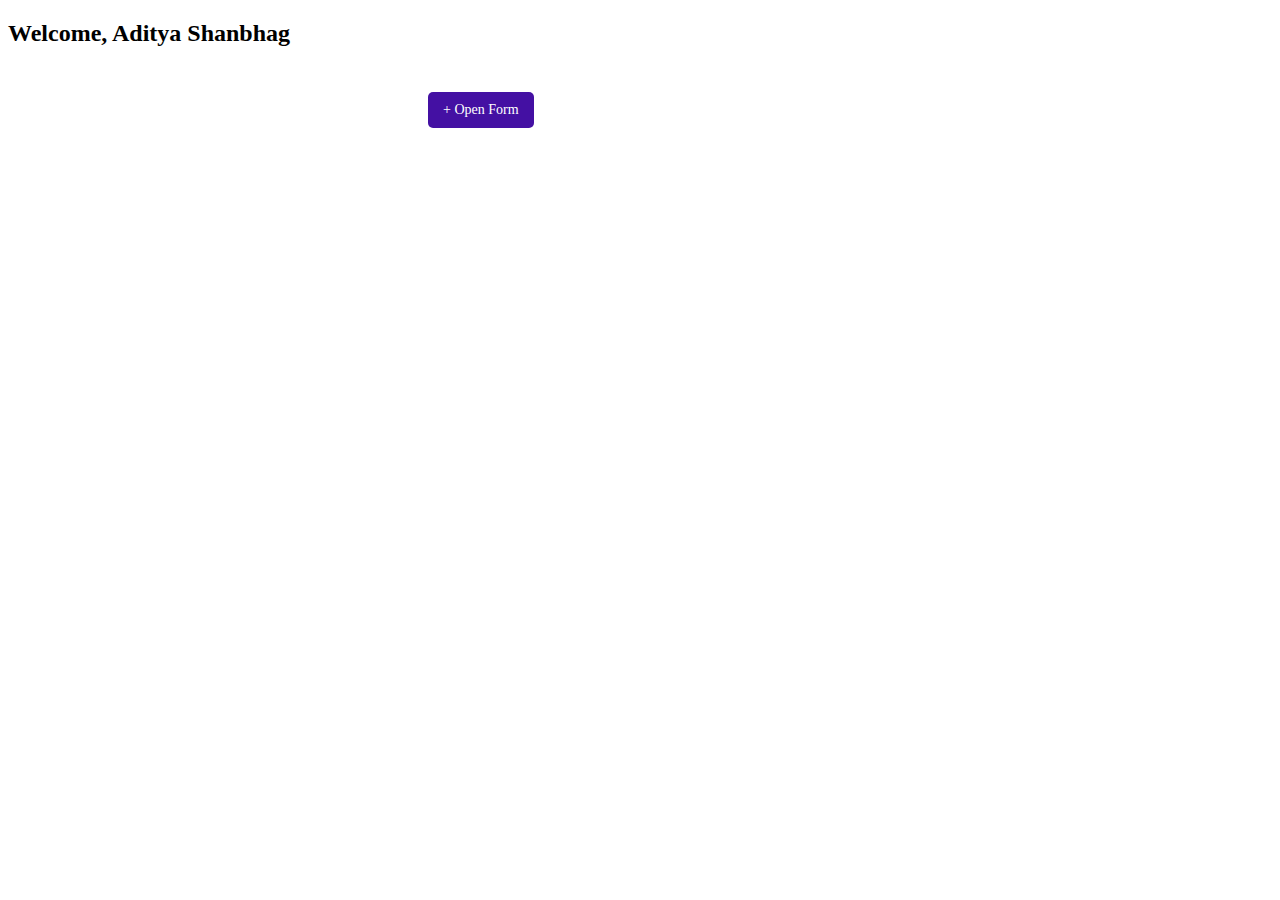
==== index.html @ 73de4e1b "Add files via upload" ====
<!DOCTYPE html>
<html>

<head>
    <meta charset="utf-8">
    <meta http-equiv="X-UA-Compatible" content="IE=edge">
    <title>Home Page</title>
    <meta name="description" content="">
    <meta name="viewport" content="width=device-width, initial-scale=1">

    <script src="https://code.jquery.com/jquery-3.6.4.min.js"></script>
    <script src="script.js" async defer></script>
    <script defer type="text/javascript" src="https://cdn3.devexpress.com/jslib/22.1.3/js/dx.web.js"></script>

    <link rel="stylesheet" href="styles.css">
    <link rel="stylesheet" href="https://cdn3.devexpress.com/jslib/22.1.3/css/dx.light.css" />
    <link rel="stylesheet" href="https://cdnjs.cloudflare.com/ajax/libs/font-awesome/6.1.1/css/all.min.css">
</head>

<body>
    <h2>Welcome, Aditya Shanbhag</h2>
    <div class="container">
        <div id="selectBox"></div>
        <div class="button">+ Open Form</div>
    </div>
    <div id="tabPanel"></div>
    <div id="dataGrid"></div>
</body>

</html>
---- styles.css ----
#dataGrid {
    height: 500px;
    width: 1400px;
    float: left;
}
#selectBox {
    width: 400px;
    margin-top: 25px;
    float: left;
} 
.button {
    display: inline-block;
    padding: 10px 15px;
    font-size: 14px;
    cursor: pointer;
    text-align: center;
    color: #fff;
    background-color: #4410a3;
    border-radius: 5px;
    margin-left: 20px;
    margin-top: 25px;
  }
  
  .button:active {
    background-color: #04AA6D;
    transform: translateY(4px);
  }
  
#tabPanel {
    width: 1400px;
    margin-top: 30px;
    margin-bottom: 5px;
}
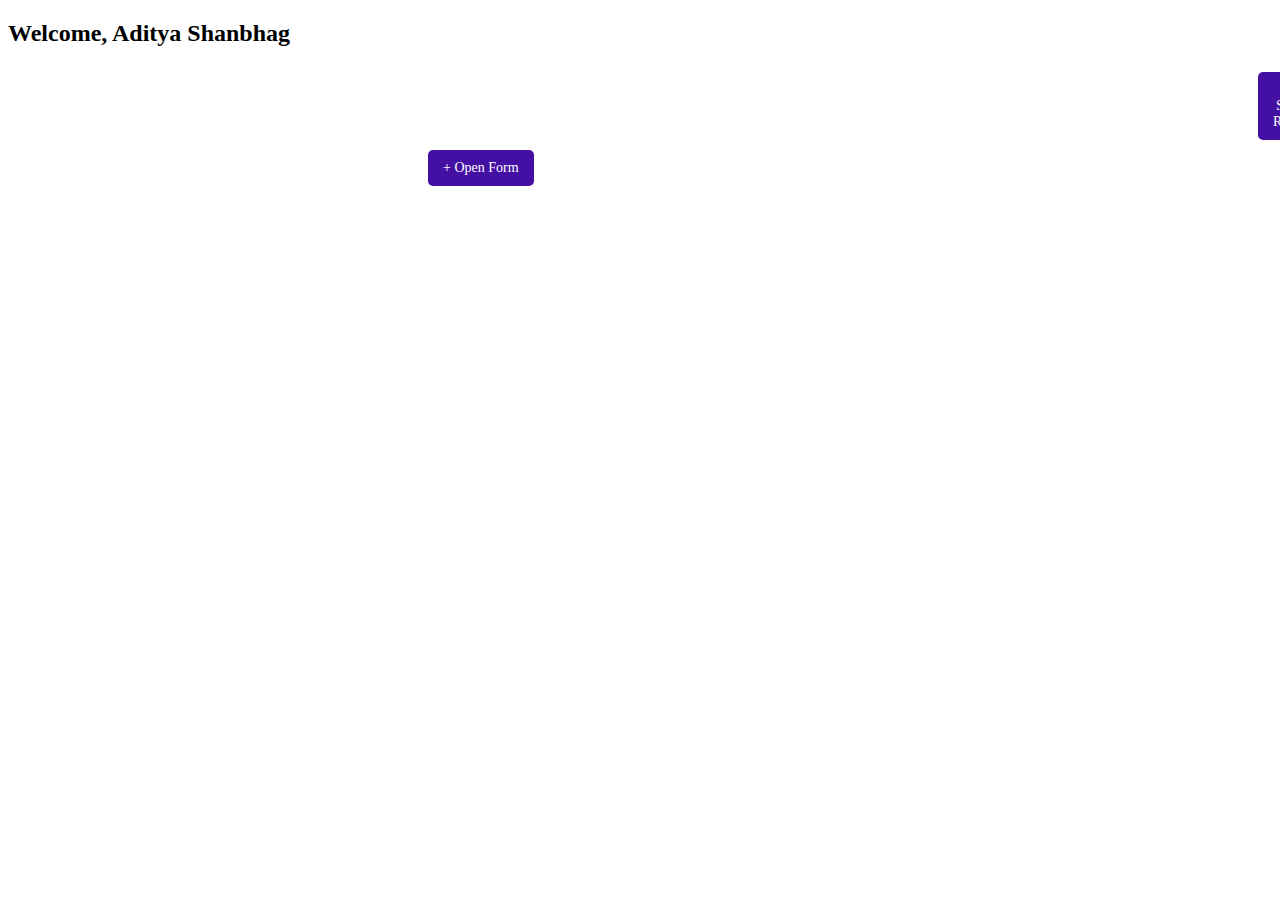
==== commit 5c1ec069: "Add files via upload" ====
--- a/index.html
+++ b/index.html
@@ -9,7 +9,7 @@
     <meta name="viewport" content="width=device-width, initial-scale=1">
 
     <script src="https://code.jquery.com/jquery-3.6.4.min.js"></script>
-    <script src="script.js" async defer></script>
+    <script src="index.js" async defer></script>
     <script defer type="text/javascript" src="https://cdn3.devexpress.com/jslib/22.1.3/js/dx.web.js"></script>
 
     <link rel="stylesheet" href="styles.css">
@@ -19,6 +19,7 @@
 
 <body>
     <h2>Welcome, Aditya Shanbhag</h2>
+    <div id='Report' class="button"> &#x1F441; Show Report</div>
     <div class="container">
         <div id="selectBox"></div>
         <div class="button">+ Open Form</div>
--- a/styles.css
+++ b/styles.css
@@ -1,33 +1,75 @@
 #dataGrid {
-    height: 500px;
-    width: 1400px;
-    float: left;
+  height: 500px;
+  width: 1400px;
+  float: left;
+}
+#Report {
+  display: inline-block;
+  padding: 10px 15px;
+  font-size: 14px;
+  cursor: pointer;
+  text-align: center;
+  color: #fff;
+  background-color: #4410a3;
+  border-radius: 5px;
+  margin-left: 1250px;
+  margin-top: 5px;
 }
 #selectBox {
-    width: 400px;
-    margin-top: 25px;
-    float: left;
-} 
+  width: 400px;
+  margin-top: 10px;
+  float: left;
+}
 .button {
-    display: inline-block;
-    padding: 10px 15px;
-    font-size: 14px;
-    cursor: pointer;
-    text-align: center;
-    color: #fff;
-    background-color: #4410a3;
-    border-radius: 5px;
-    margin-left: 20px;
-    margin-top: 25px;
-  }
-  
-  .button:active {
-    background-color: #04AA6D;
-    transform: translateY(4px);
-  }
-  
+  display: inline-block;
+  padding: 10px 15px;
+  font-size: 14px;
+  cursor: pointer;
+  text-align: center;
+  color: #fff;
+  background-color: #4410a3;
+  border-radius: 5px;
+  margin-left: 20px;
+  margin-top: 10px;
+}
+
+.button:active {
+  background-color: #04aa6d;
+  transform: translateY(4px);
+}
+
 #tabPanel {
-    width: 1400px;
-    margin-top: 30px;
-    margin-bottom: 5px;
+  width: 1400px;
+  margin-top: 20px;
+  margin-bottom: 5px;
+}
+
+table {
+  width: 800px;
+  border-collapse: collapse;
+  margin-top: 20px;
+  float: left;
+  margin-right: 30px;
+}
+
+th,
+td {
+  border: 1px solid #ddd;
+  padding: 8px;
+  text-align: left;
+}
+
+th {
+  background-color: #f2f2f2;
+}
+
+img{
+  margin-top: 20px;
+  width: 400px;
+  height: 375px;
+}
+
+#home{
+  margin-top: 30px;
+  margin-left: 5px;
 }